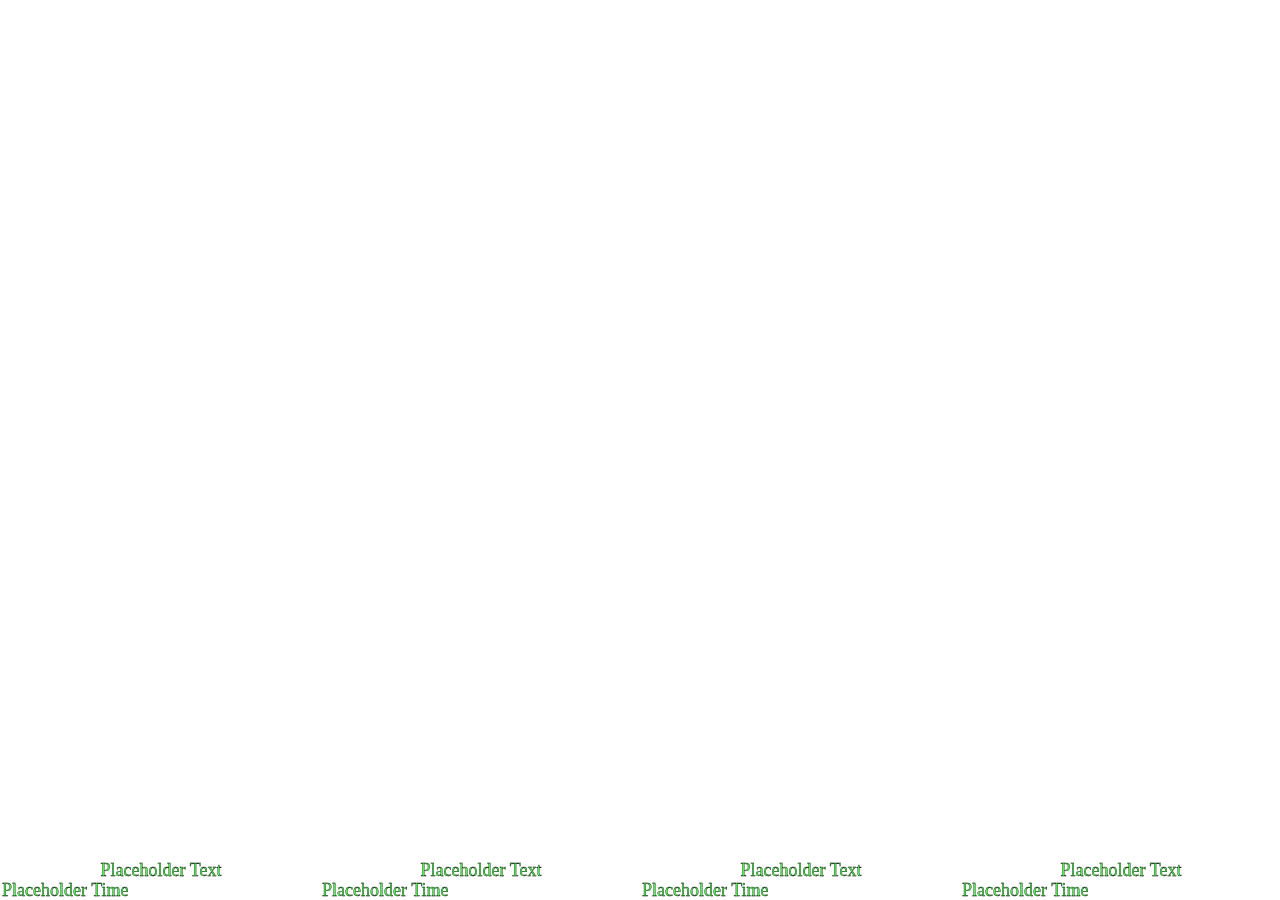
==== Youtube_Embed_Players/local_site/videos.html @ bd2d9ceb "Update videos.html" ====
<html>
	<head>
		<title>YouTube Multi-Playlist Viewer | A CharlieThunkman Extention</title>
  		<link rel="icon" type="image/x-icon" href="[data-uri]">
		<script src="https://ajax.googleapis.com/ajax/libs/jquery/3.4.0/jquery.min.js"></script>
	</head>
	<body>
		<script>console.log(document.body.clientHeight,document.body.clientWidth)</script>
		<div width="100%" id="myFrameDiv">		</div>
		<script>
		var source = "https://www.googleapis.com/youtube/v3/playlistItems?part=snippet&playlistId=PLuXaDdOtKhFdgYYaZ5SmkxqHntujrS73k&key=AIzaSyDI5nYD54CtFM3GjiP1fm2J59LmGJDH-7g&maxResults=50"
		
			function pollDOM () {
				var el = document.getElementById('myFrame1');
				//el.height = el.width*9/16
				
				if (el) {
					// Do something with el
				} else {
					setTimeout(pollDOM, 3000); // try again in 300 milliseconds
				}
			}
			pollDOM();
		</script>
		<!--script type="application/javascript">

			function resizeIFrameToFitContent( iFrame ) {
			
				iFrame.width  = iFrame.contentWindow.document.body.scrollWidth;
				iFrame.height = iFrame.contentWindow.document.body.scrollWidth*9/16;
			}
			
			window.addEventListener('DOMContentLoaded', function(e) {
			
				var iFrame = document.getElementById( 'iFrame' );
				resizeIFrameToFitContent( iFrame );
			
				// or, to resize all iframes:
				var iframes = document.querySelectorAll("iframe");
				for( var i = 0; i < iframes.length; i++) {
					resizeIFrameToFitContent( iframes[i] );
				}
			} );
			
		</script-->
		<script>
		var url = window.location.href;
		let allowFS = 0;
		function myFrame(){
			let iframe = document.createElement("iFrame");
			let textblip1 = document.createElement("span");
			let textblip2 = document.createElement("span");
			let div = document.createElement("div");
			div.appendChild(iframe);
			div.appendChild(textblip1);
			div.appendChild(textblip2);
			return div;
		}
		let myFrameBase = "https://www.youtube.com/embed/videoseries?enablejsapi=1";
		let myFrameHolder = [myFrame(),myFrame(),myFrame(),myFrame()];
		let hidePlayerInt = pow(2,myFrameHolder.length)-1;
		const playlist_IDs = ["PLuXaDdOtKhFcytpEqQ6fay1KF4eSZI-eq","PLuXaDdOtKhFdgYYaZ5SmkxqHntujrS73k","PL07iBthz24JBwDqSScgUCH_XpCxd72-WC","PLuXaDdOtKhFeu-eIaEG63-qVwt2DUO8tA"]
		// Load only players if designated by url params
		if(getAllUrlParams(url)["showplayer"] && parseInt(getAllUrlParams(url)["showplayer"]) >= 0){
			hidePlayerInt = parseInt(getAllUrlParams(url)["showplayer"]);
		}
		let hidePlayerBin = int2bin(hidePlayerInt,playlist_IDs.length);
		let showPlayerCount = 0;
		for(i=0;i<playlist_IDs.length;i++){
			showPlayerCount += parseInt(hidePlayerBin.charAt(i));
		}
		let indexSPC = 0;
		console.log(getAllUrlParams(url)["showplayer"],hidePlayerInt,hidePlayerBin,showPlayerCount)
		console.log(hidePlayerBin.charAt(3),hidePlayerBin.charAt(2),hidePlayerBin.charAt(1),hidePlayerBin.charAt(0));
		for(var i=0;i<myFrameHolder.length;i++){ // Load SELECTED players only, all players set further down
			if(hidePlayerBin.charAt(playlist_IDs.length - i - 1) == "1"){ // if 1 is showing, indicated by EVEN number
				myFrameHolder[i].children[0].src = myFrameBase + "&list=" + playlist_IDs[i];
				myFrameHolder[i].style.position = "fixed";
				myFrameHolder[i].width= 100.0 / showPlayerCount + "%";
				myFrameHolder[i].children[0].style.width= 100.0 / showPlayerCount + "%";
				myFrameHolder[i].children[0].style.left= 100 * (indexSPC++ / showPlayerCount) + "%";
				console.log("modified index " + i);
			} 
		}

		if(getAllUrlParams(url)["allowfullscreen"]){
			allowFS = 1; 
			console.log(allowFS)
		} else {
			for(var i=0;i<myFrameHolder.length;i++){
				myFrameHolder[i].children[0].src = myFrameHolder[i].children[0].src + "&fs=0";
			}
		}
		
		// Video Titles and constantly visible time clock
		indexSPC = 0;
		for(var i=0;i<myFrameHolder.length;i++){
			if(hidePlayerBin.charAt(playlist_IDs.length - i - 1) == "1"){ // if 1 is showing, indicated by EVEN number
				myFrameHolder[i].children[1].innerHTML = "Placeholder Text";
				myFrameHolder[i].children[2].innerHTML = "Placeholder Time";
				myFrameHolder[i].children[1].style.left= "calc(" + 100 * (indexSPC / showPlayerCount) + "% + 2px)";
				myFrameHolder[i].children[2].style.left= "calc(" + 100 * (indexSPC / showPlayerCount) + "% + 2px)";
				indexSPC++;
				myFrameHolder[i].children[1].style.right= 100 * ((showPlayerCount - indexSPC) / showPlayerCount) + "%";
				myFrameHolder[i].children[2].style.right= 100 * ((showPlayerCount - indexSPC) / showPlayerCount) + "%";
				myFrameHolder[i].children[1].style.top= "calc(100% - 40px)";
				myFrameHolder[i].children[2].style.top= "calc(100% - 20px)";
				myFrameHolder[i].children[1].style.justifyContent = "center";
				
			}
		}
		
		let myFrameDiv = document.getElementById("myFrameDiv");
		for(i=0;i<playlist_IDs.length;i++){
			if(getAllUrlParams(url)["showplayer"] && parseInt(getAllUrlParams(url)["showplayer"]) >= 0){
				let hidePlayerBin = int2bin(hidePlayerInt,playlist_IDs.length);
				if(hidePlayerBin.charAt(playlist_IDs.length - i - 1) == "1"){ // if 1 is showing, indicated by EVEN number
					myFrameDiv.appendChild(myFrameHolder[i]);
					console.log("displaying index " + i);
				}
			} else {
				myFrameDiv.appendChild(myFrameHolder[i]);
				console.log("displaying all indexes");
			}
		}
		
			// global variable for the player
		var player;
		var running=0;
		
		// this function gets called when API is ready to use
		function onYouTubePlayerAPIReady() {
			// create the global player from the specific iframe (#video)
			
			player = [new YT.Player(myFrameHolder[0].children[0], {
					events: {
						// call this function when each player is ready to use
						'onReady': onPlayerReady
					}
				}),	
				new YT.Player(myFrameHolder[1].children[0], {
					events: {
						'onReady': onPlayerReady2
					}
				}),	
				new YT.Player(myFrameHolder[2].children[0], {
					events: {
						'onReady': onPlayerReady4
					}
				}), 
				new YT.Player(myFrameHolder[3].children[0], {
					events: {
						'onReady': onPlayerReady8
					}
				}) 
			];
		}
		const storageArray = ["YT_Player_1","YT_Player_2","YT_Player_4","YT_Player_8"];
		var lastReadState = [];
		var thisReadState = [];
		var adSense = [];
		function onPlayerReady(event) {
			console.log("Player1 is ready.");
			timeUpdate();
			running = running + 1;
		}
		function onPlayerReady2(event) {
			console.log("Player2 is ready.");
			timeUpdate();
			running = running + 2;
		}
		function onPlayerReady4(event) {
			console.log("Player4 is ready.");
			timeUpdate();
			running = running + 4;
		}
		function onPlayerReady8(event) {
			console.log("Player8 is ready.");
			timeUpdate();
			running = running + 8;
		}
		function looper(){
			//	console.log(JSON.parse(localStorage.getItem('YT_Player_1')));
			//	console.log(JSON.parse(localStorage.getItem('YT_Player_1')).Expire);
			if(running != hidePlayerInt){ return; }
			let hidePlayerBin = int2bin(hidePlayerInt,playlist_IDs.length);
			for(let i=0;i<storageArray.length;i++){
				const ls = JSON.parse(localStorage.getItem(storageArray[i]));
				if(!lastReadState[i] && ls){
					lastReadState[i] = ls;
					console.log("Set " + i + " to", lastReadState[i]);
					lastReadState[i].Expire = lastReadState[i].Expire%100000000 - 20;
				}
				// if request sent, request is either skimState or new, and request sent to a loaded player
				if(ls && (ls.Buttons.skimState != 0 || ls.Expire%100000000!=lastReadState[i].Expire%100000000) && hidePlayerBin.charAt(playlist_IDs.length - i - 1) == "1"){
					console.log(lastReadState[i], ls, ls.Expire%100000000, lastReadState[i].Expire%100000000, Date.now()%100000000); // Background Debugging purposes
					if(Date.now()>ls.Expire){
						//localStorage.removeItem(storageArray[i]);
					}
					// playState
						 if(ls.Buttons.playState == 1){player[i].playVideo();  /*console.log("1",i);*/}
					else if(ls.Buttons.playState == 0){player[i].stopVideo();  /*console.log("0",i);*/}
					else if(ls.Buttons.playState == 2){player[i].pauseVideo(); /*console.log("2",i);*/}
					// skimState
					if(ls.Buttons.skimState != 0){
						var currentTime = player[i].getCurrentTime();
						player[i].seekTo(currentTime+ls.Buttons.skimState, true);
						player[i].pauseVideo();
						/*console.log("1",i);*/
					}
					// volumeState
					player[i].setVolume(ls.Buttons.volState);
					// isMuted
					if(ls.Buttons.isMuted){player[i].mute()}
					else{player[i].unMute();}
					if(adSense[i] && asSense[i]>0){player[i].unMute(); adSense[i]=0;}
					// playbackSpeedState
					/* 
	player.getPlaybackRate():Number
This function retrieves the playback rate of the currently playing video. The default playback rate is 1, which indicates that the video is playing at normal speed. Playback rates may include values like 0.25, 0.5, 1, 1.5, and 2.

	player.setPlaybackRate(suggestedRate:Number):Void
This function sets the suggested playback rate for the current video. If the playback rate changes, it will only change for the video that is already cued or being played. If you set the playback rate for a cued video, that rate will still be in effect when the playVideo function is called or the user initiates playback directly through the player controls. In addition, calling functions to cue or load videos or playlists (cueVideoById, loadVideoById, etc.) will reset the playback rate to 1.
Calling this function does not guarantee that the playback rate will actually change. However, if the playback rate does change, the onPlaybackRateChange event will fire, and your code should respond to the event rather than the fact that it called the setPlaybackRate function.
The getAvailablePlaybackRates method will return the possible playback rates for the currently playing video. However, if you set the suggestedRate parameter to a non-supported integer or float value, the player will round that value down to the nearest supported value in the direction of 1.

	player.getAvailablePlaybackRates():Array
This function returns the set of playback rates in which the current video is available. The default value is 1, which indicates that the video is playing in normal speed.
The function returns an array of numbers ordered from slowest to fastest playback speed. Even if the player does not support variable playback speeds, the array should always contain at least one value (1).
*/
					// skipState - seeking through the playlist
					
						 if(ls.Buttons.skipState == -1 && lastReadState[i].Expire%100000000 != ls.Expire%100000000){player[i].previousVideo();  /*console.log("1",i);*/}
					else if(ls.Buttons.skipState ==  1 && lastReadState[i].Expire%100000000 != ls.Expire%100000000){player[i].nextVideo();  /*console.log("0",i);*/}
					// store saved state
					thisReadState[i] = ls;
				}
				
				}
			// edit span Text
			let showPlayerCount = 0, indexSPC = 0;
			for(i=0;i<playlist_IDs.length;i++){
				showPlayerCount += parseInt(hidePlayerBin.charAt(i));
			}
			for(i=0;i<playlist_IDs.length;i++){
				if(hidePlayerBin.charAt(playlist_IDs.length - i - 1) == "1"){ // if 1 is showing, indicated by EVEN number
					let duration = player[i].getDuration();
					let currentTime = player[i].getCurrentTime();
					let currentBufferFrac = player[i].getVideoLoadedFraction();
					let bufferTime = Math.max(0,duration*currentBufferFrac-currentTime);
					// Mute player if an ad is detected (NEW FEATURE noticed as early as August 1st, 2024)
					let prefix = "";
					if(getAllUrlParams(url)["muteads"]){
						if(duration*currentBufferFrac-currentTime < 0 || bufferTime > 180){
							prefix = "ad?? ";
							if(duration*currentBufferFrac-currentTime < -0.1 || bufferTime > 1260){
								// Definite ad detected, muted player and send request to unmute from volumeState above
								adSense[i] = 1;
								player[i].mute();
							}
						}
					}
					let currentVolume = player[i].getVolume();
					myFrameHolder[i].children[1].innerHTML = prefix + myFrameHolder[i].children[0].title;
					var aspace = "";
					for(let j=0;j<duration*currentBufferFrac-currentTime;j=Math.floor((j*1.05)+1)){
						aspace += " "; //  = alt+1279
					}
					myFrameHolder[i].children[2].innerHTML = timeFormat(currentTime) + " / " + timeFormat(duration) + " " + aspace + " " + currentVolume + "% (" + timeFormat(bufferTime,false) + ") ";
		//			console.log("."+aspace+".",myFrameHolder[i].children[2].innerHTML,timeFormat(duration) + " " + aspace + "  (" + timeFormat(Math.max(0,duration*currentBuffer-currentTime),false));
				}
			}
			lastReadState = thisReadState;
			timeUpdate()
			return;
		}
		function timeUpdate(){
			var refresh=100; // Refresh rate in milli seconds
			mytime=setTimeout('looper()',refresh,lastReadState)
		}
		
		function pow(a,b){ // standard
			var c = a;
			for(var i=1;i<b;i++){
				c = c * a;
			}
			return c;
		}
		
		function int2bin(i, l=8){
			return ((i+pow(2,l))%pow(2,l)).toString(2).padStart(l,"0");
		}
		
		function timeFormat(f,h=true){
			let hour = Math.floor(f/60/60);
			let minute = Math.floor(f/60)%60;
			let second = Math.floor(f)%60;
			if(h){
				return hour + ":" + minute.toString().padStart(2,"0") + ":" + second.toString().padStart(2,"0");
			} else {
				minute += hour*60;
				return minute.toString().padStart(1,"0") + ":" + second.toString().padStart(2,"0");
				}
		}
		
		// Inject YouTube API script
		var tag = document.createElement('script');
		tag.src = "https://www.youtube.com/player_api";
		var firstScriptTag = document.getElementsByTagName('script')[0];
		firstScriptTag.parentNode.insertBefore(tag, firstScriptTag);
		
		function getAllUrlParams(url) {
			// get query string from url (optional) or window
			var queryString = url ? url.split('?')[1] : window.location.search.slice(1);
			var obj = {};
			if (queryString) {
				// stuff after # is not part of query string, so get rid of it
				queryString = queryString.split('#')[0];
				// split our query string into its component parts
				var arr = queryString.split('&');
				for (var i = 0; i < arr.length; i++) {
				var a = arr[i].split('=');
				// set parameter name and value (use 'true' if empty)
				var paramName = a[0];
				var paramValue = typeof (a[1]) === 'undefined' ? true : a[1];
				// (optional) keep case consistent
				paramName = paramName.toLowerCase();
				if (typeof paramValue === 'string') paramValue = paramValue.toLowerCase();
				// if the paramName ends with square brackets, e.g. colors[] or colors[2]
				if (paramName.match(/\[(\d+)?\]$/)) {
					// create key if it doesn't exist
					var key = paramName.replace(/\[(\d+)?\]/, '');
					if (!obj[key]) obj[key] = [];
					// if it's an indexed array e.g. colors[2]
					if (paramName.match(/\[\d+\]$/)) {
					// get the index value and add the entry at the appropriate position
					var index = /\[(\d+)\]/.exec(paramName)[1];
					obj[key][index] = paramValue;
					} else { //push value into array
					obj[key].push(paramValue);
					}
				} else {// we're dealing with a string
					if (!obj[paramName]) {// if it doesn't exist, create property
					obj[paramName] = paramValue;
					} else if (obj[paramName] && typeof obj[paramName] === 'string'){
					// if property does exist and it's a string, convert it to an array
					obj[paramName] = [obj[paramName]];
					obj[paramName].push(paramValue);
					} else {
					obj[paramName].push(paramValue);
					}
				}
				}
			}
			return obj;
		}
		</script>
		<style>
			iframe{
				border-width: 0;
				display: inline-block;
				height: calc(100% - 40px);
				position: fixed;
				top: 0;
			}
			span{
				position: fixed;
				background-color: #FFFF0000; 
				font-family: 'Algerian';
				color: #50f050;	
				display: flex;
				text-align: center;
				font-size: 18px;
				line-height: 20px;
				-webkit-text-stroke: 0.35px black;
				}
			}
		</style>
	</body>
</html>
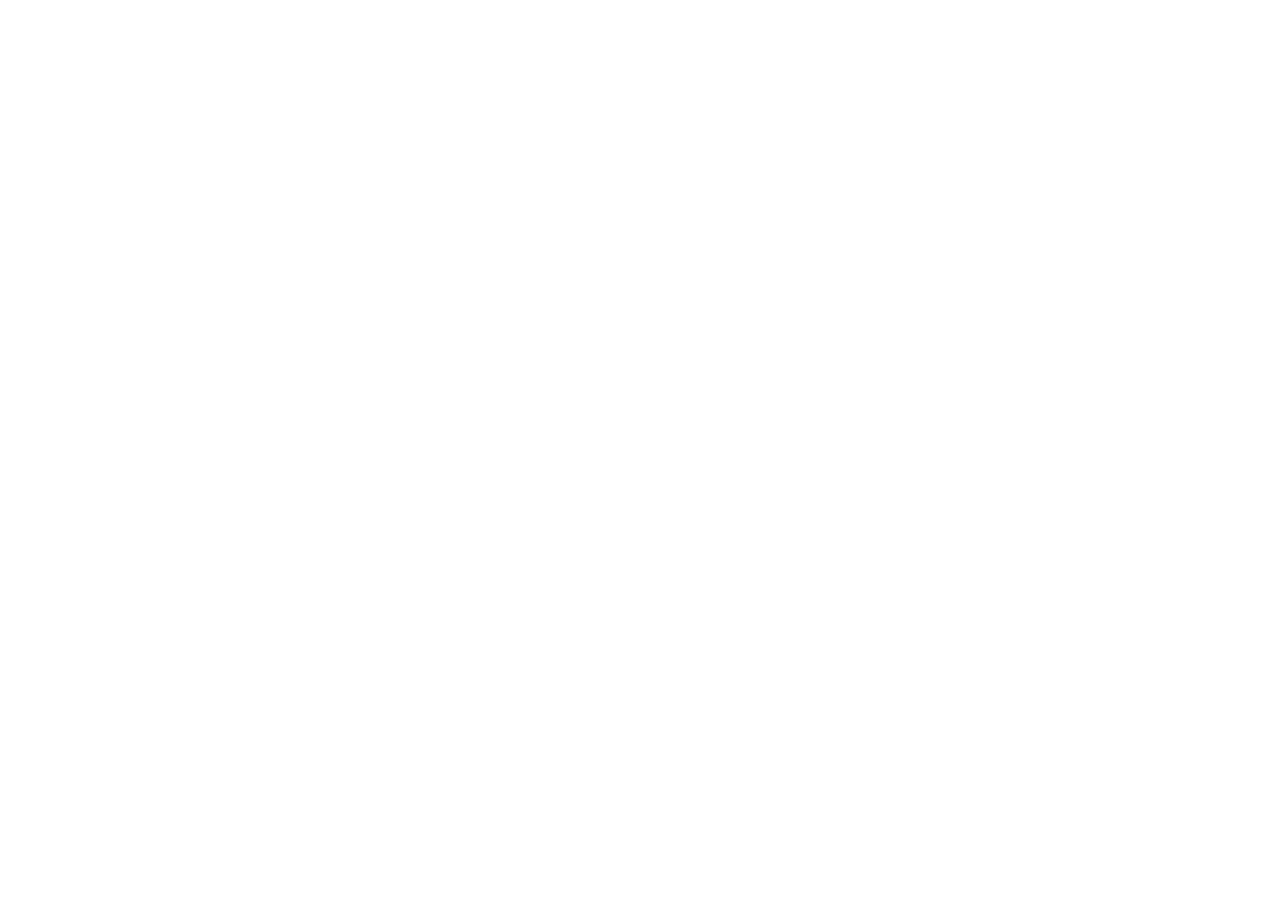
==== commit 4c391b1e: "Update videos.html" ====
--- a/Youtube_Embed_Players/local_site/videos.html
+++ b/Youtube_Embed_Players/local_site/videos.html
@@ -213,7 +213,7 @@
 					// isMuted
 					if(ls.Buttons.isMuted){player[i].mute()}
 					else{player[i].unMute();}
-					if(adSense[i] && asSense[i]>0){player[i].unMute(); adSense[i]=0;}
+					if(adSense[i] && adSense[i]>0){console.log(adSense;player[i].unMute(); adSense[i]=0;}
 					// playbackSpeedState
 					/* 
 	player.getPlaybackRate():Number
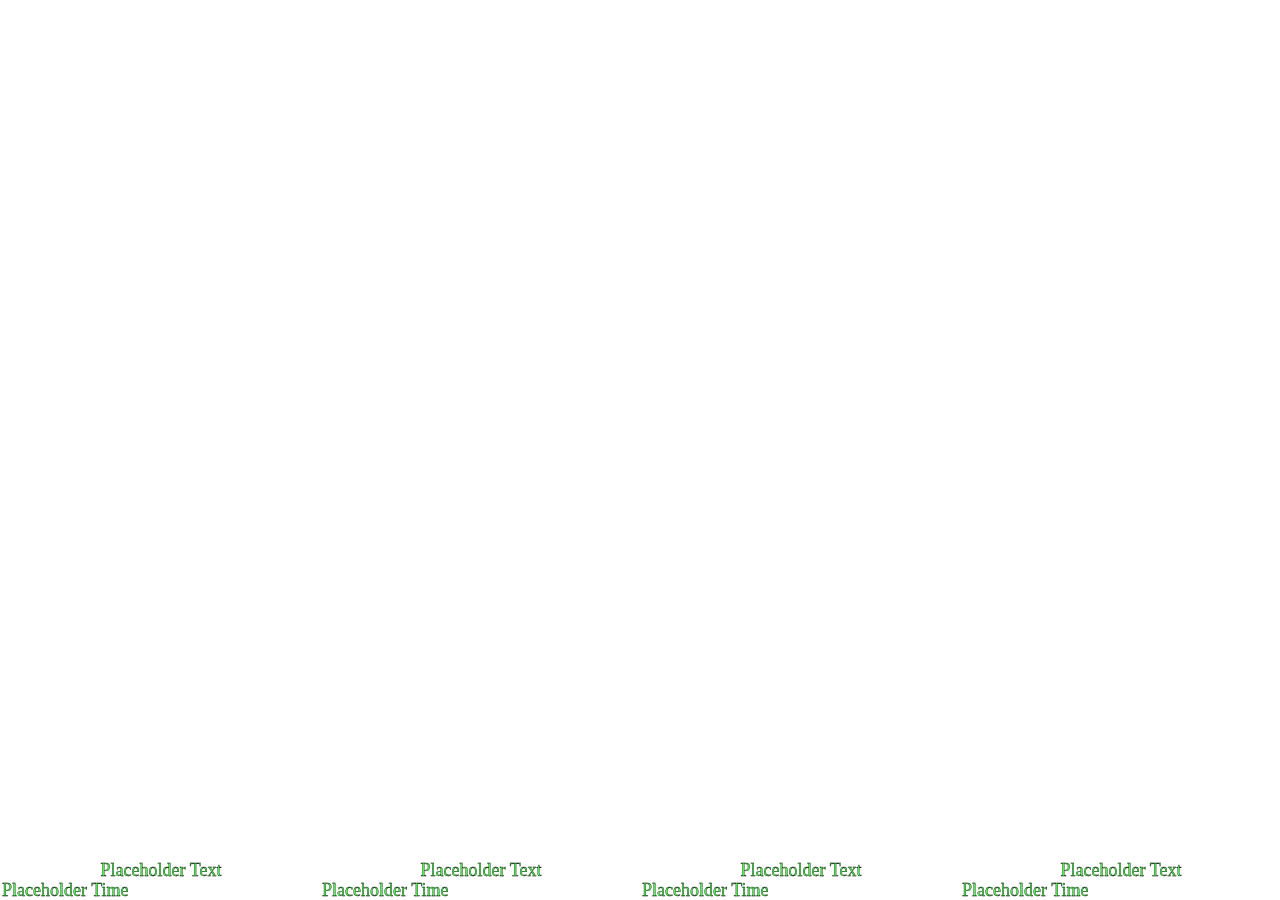
==== commit 7bb3bfd9: "Update videos.html" ====
--- a/Youtube_Embed_Players/local_site/videos.html
+++ b/Youtube_Embed_Players/local_site/videos.html
@@ -213,7 +213,7 @@
 					// isMuted
 					if(ls.Buttons.isMuted){player[i].mute()}
 					else{player[i].unMute();}
-					if(adSense[i] && adSense[i]>0){console.log(adSense;player[i].unMute(); adSense[i]=0;}
+					if(adSense[i] && adSense[i]>0){console.log(adSense);player[i].unMute(); adSense[i]=0;}
 					// playbackSpeedState
 					/* 
 	player.getPlaybackRate():Number
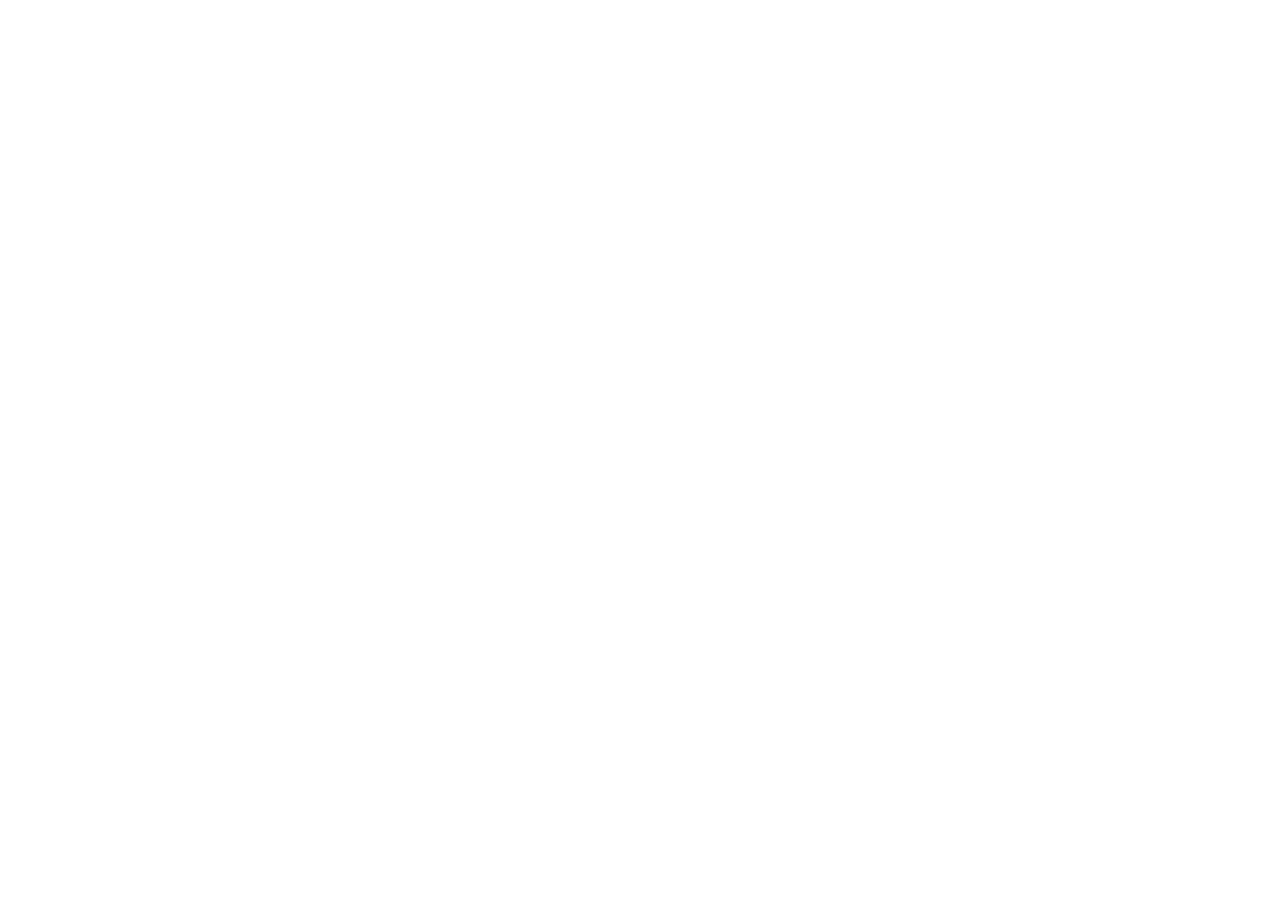
==== commit cb8bdfc9: "Update videos.html" ====
--- a/Youtube_Embed_Players/local_site/videos.html
+++ b/Youtube_Embed_Players/local_site/videos.html
@@ -191,6 +191,8 @@
 					console.log("Set " + i + " to", lastReadState[i]);
 					lastReadState[i].Expire = lastReadState[i].Expire%100000000 - 20;
 				}
+				// adSense disable function, triggers every tick ad is detected from the previous tick
+				if(adSense[i]){if(adSense[i] == 1){adSense[i]++;}else{player[i].unMute(); adSense[i]=0;}
 				// if request sent, request is either skimState or new, and request sent to a loaded player
 				if(ls && (ls.Buttons.skimState != 0 || ls.Expire%100000000!=lastReadState[i].Expire%100000000) && hidePlayerBin.charAt(playlist_IDs.length - i - 1) == "1"){
 					console.log(lastReadState[i], ls, ls.Expire%100000000, lastReadState[i].Expire%100000000, Date.now()%100000000); // Background Debugging purposes
@@ -213,7 +215,6 @@
 					// isMuted
 					if(ls.Buttons.isMuted){player[i].mute()}
 					else{player[i].unMute();}
-					if(adSense[i] && adSense[i]>0){console.log(adSense);player[i].unMute(); adSense[i]=0;}
 					// playbackSpeedState
 					/* 
 	player.getPlaybackRate():Number
@@ -253,7 +254,7 @@
 					if(getAllUrlParams(url)["muteads"]){
 						if(duration*currentBufferFrac-currentTime < 0 || bufferTime > 180){
 							prefix = "ad?? ";
-							if(duration*currentBufferFrac-currentTime < -0.1 || bufferTime > 1260){
+							if(duration*currentBufferFrac-currentTime < -0.1 || bufferTime > 700){
 								// Definite ad detected, muted player and send request to unmute from volumeState above
 								adSense[i] = 1;
 								player[i].mute();
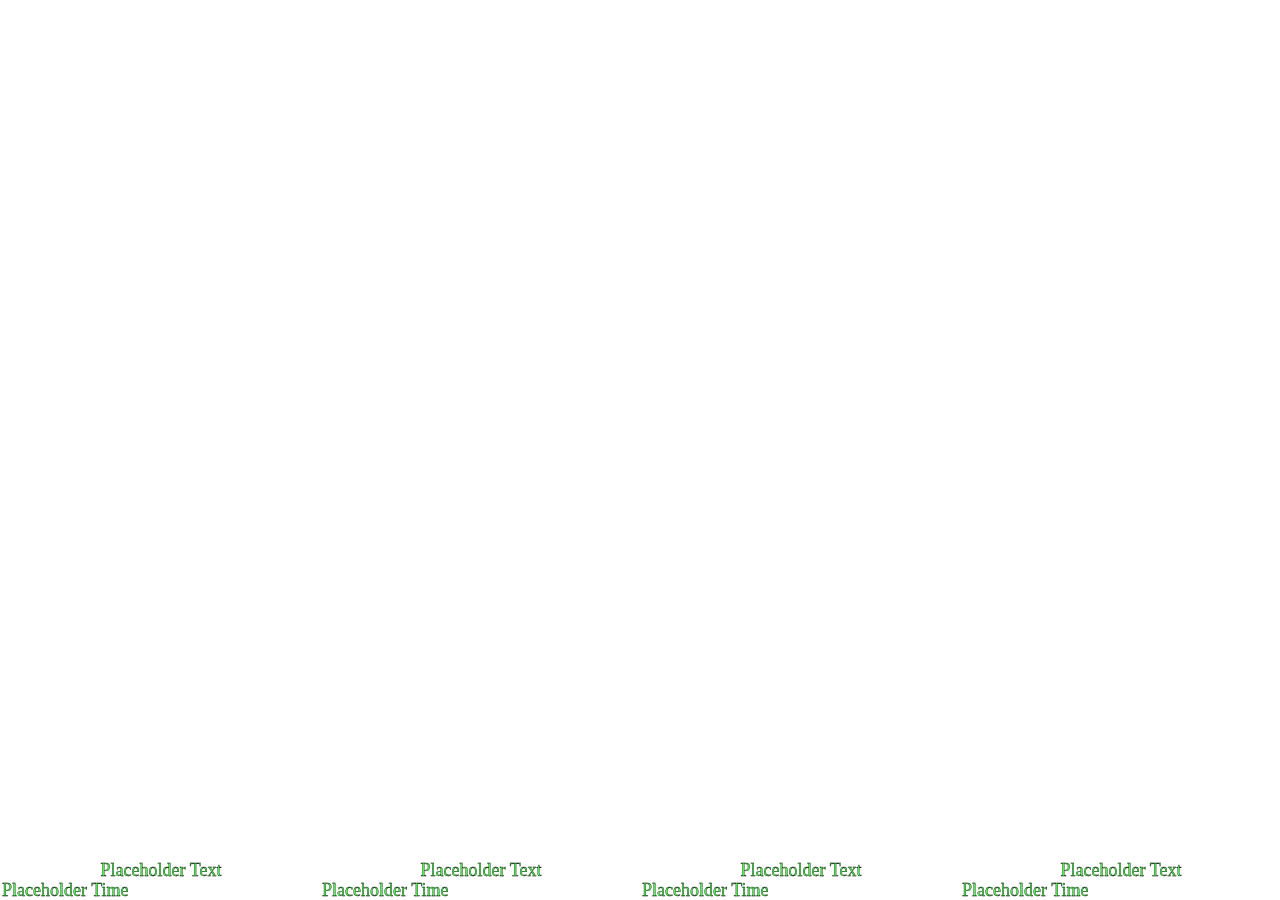
==== commit 2f416de1: "Update videos.html" ====
--- a/Youtube_Embed_Players/local_site/videos.html
+++ b/Youtube_Embed_Players/local_site/videos.html
@@ -192,7 +192,7 @@
 					lastReadState[i].Expire = lastReadState[i].Expire%100000000 - 20;
 				}
 				// adSense disable function, triggers every tick ad is detected from the previous tick
-				if(adSense[i]){if(adSense[i] == 1){adSense[i]++;}else{player[i].unMute(); adSense[i]=0;}
+				if(adSense[i]){if(adSense[i] == 1){adSense[i]++;}else{player[i].unMute(); adSense[i]=0;}}
 				// if request sent, request is either skimState or new, and request sent to a loaded player
 				if(ls && (ls.Buttons.skimState != 0 || ls.Expire%100000000!=lastReadState[i].Expire%100000000) && hidePlayerBin.charAt(playlist_IDs.length - i - 1) == "1"){
 					console.log(lastReadState[i], ls, ls.Expire%100000000, lastReadState[i].Expire%100000000, Date.now()%100000000); // Background Debugging purposes
